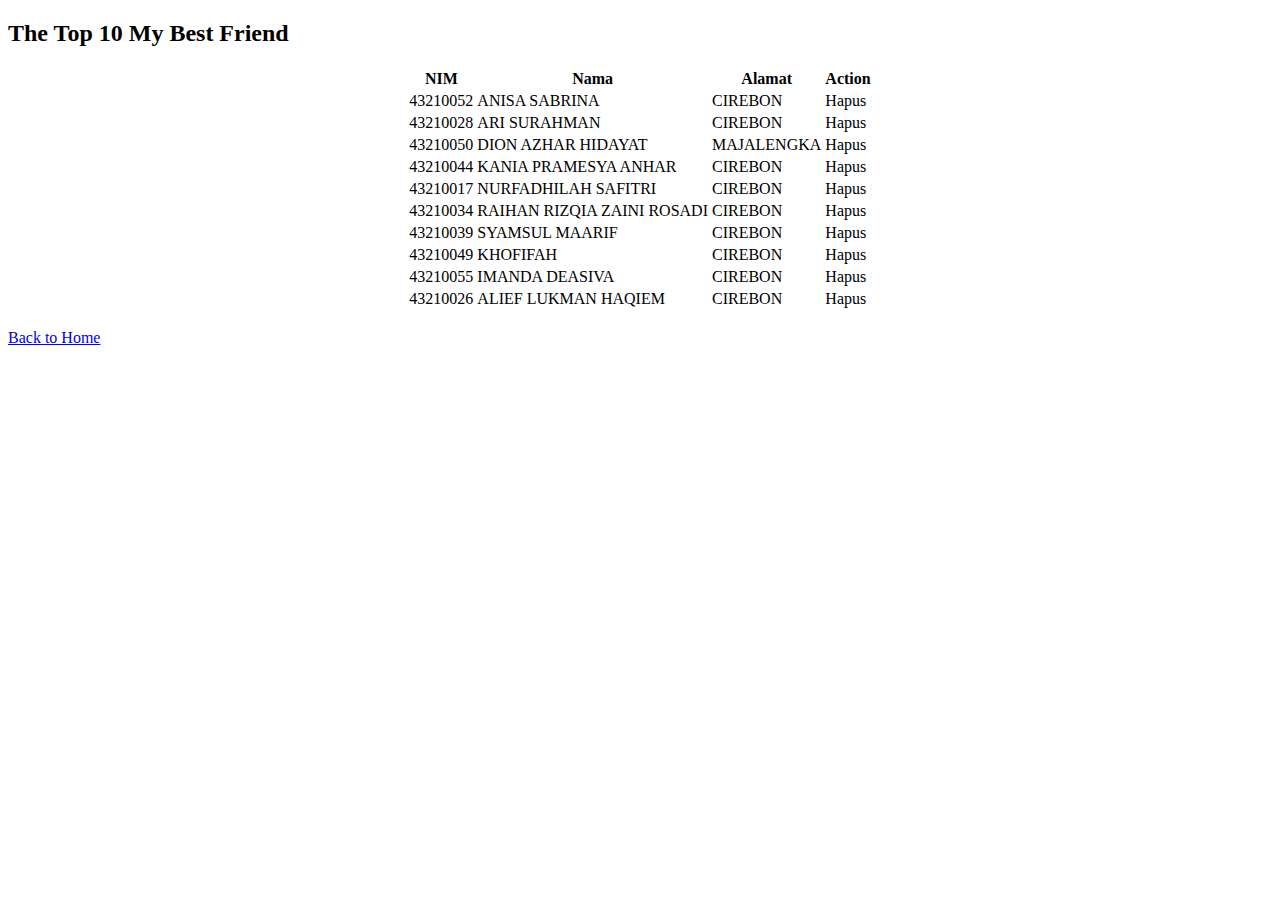
==== p04/pmbform.html @ 6de3c86f "Create pmbform.html" ====
<!DOCTYPE html>
<html lang="en">
  <head>
    <meta charset="UTF-8" />
    <meta http-equiv="X-UA-Compatible" content="IE=edge" />
    <meta name="viewport" content="width=device-width, initial-scale=1.0" />
    <link rel="stylesheet" href="friends.css" />
    <title>10 Best Friends</title>
  </head>
  <body>
    <h2 class="judul">The Top 10 My Best Friend</h2>
    <table align="center">
      <tr class="judul-tabel">
        <th>NIM</th>
        <th>Nama</th>
        <th>Alamat</th>
        <th>Action</th>
      </tr>
      <tr id="baris__1" class="baris">
        <td>43210052</td>
        <td class="data" id="nama_mhs__1">ANISA SABRINA</td>
        <td class="data" id="alamat__1">CIREBON</td>
        <td class="data tengah" id="hapus__1">Hapus</td>
      </tr>
      <tr id="baris__2" class="baris">
        <td>43210028</td>
        <td class="data" id="nama_mhs__2">ARI SURAHMAN</td>
        <td class="data" id="alamat__2">CIREBON</td>
        <td class="data tengah" id="hapus__2">Hapus</td>
      </tr>
      <tr id="baris__3" class="baris">
        <td>43210050</td>
        <td class="data" id="nama_mhs__3">DION AZHAR HIDAYAT</td>
        <td class="data" id="alamat__3">MAJALENGKA</td>
        <td class="data tengah" id="hapus__3">Hapus</td>
      </tr>
      <tr id="baris__4" class="baris">
        <td>43210044</td>
        <td class="data" id="nama_mhs__4">KANIA PRAMESYA ANHAR</td>
        <td class="data" id="alamat__4">CIREBON</td>
        <td class="data tengah" id="hapus__4">Hapus</td>
      </tr>
      <tr id="baris__5" class="baris">
        <td>43210017</td>
        <td class="data" id="nama_mhs__5">NURFADHILAH SAFITRI</td>
        <td class="data" id="alamat__5">CIREBON</td>
        <td class="data tengah" id="hapus__5">Hapus</td>
      </tr>
      <tr id="baris__6" class="baris">
        <td>43210034</td>
        <td class="data" id="nama_mhs__6">RAIHAN RIZQIA ZAINI ROSADI</td>
        <td class="data" id="alamat__6">CIREBON</td>
        <td class="data tengah" id="hapus__6">Hapus</td>
      </tr>
      <tr id="baris__7" class="baris">
        <td>43210039</td>
        <td class="data" id="nama_mhs__7">SYAMSUL MAARIF</td>
        <td class="data" id="alamat__7">CIREBON</td>
        <td class="data tengah" id="hapus__7">Hapus</td>
      </tr>
      <tr id="baris__8" class="baris">
        <td>43210049</td>
        <td class="data" id="nama_mhs__8">KHOFIFAH</td>
        <td class="data" id="alamat__8">CIREBON</td>
        <td class="data tengah" id="hapus__8">Hapus</td>
      </tr>
      <tr id="baris__9" class="baris">
        <td>43210055</td>
        <td class="data" id="nama_mhs__9">IMANDA DEASIVA</td>
        <td class="data" id="alamat__9">CIREBON</td>
        <td class="data tengah" id="hapus__9">Hapus</td>
      </tr>
      <tr id="baris__10" class="baris">
        <td>43210026</td>
        <td class="data" id="nama_mhs__10">ALIEF LUKMAN HAQIEM</td>
        <td class="data" id="alamat__10">CIREBON</td>
        <td class="data tengah" id="hapus__10">Hapus</td>
      </tr>
    </table>
    <br />

    <div id="tombol" class="tombol-back-bestie">
      <a onclick="alert('Kamu mau kembali?')" href="../index.html"
        >Back to Home</a
      >
    </div>

    <script src="https://ajax.googleapis.com/ajax/libs/jquery/3.6.0/jquery.min.js"></script>
    <script src="script.js"></script>
  </body>
</html>
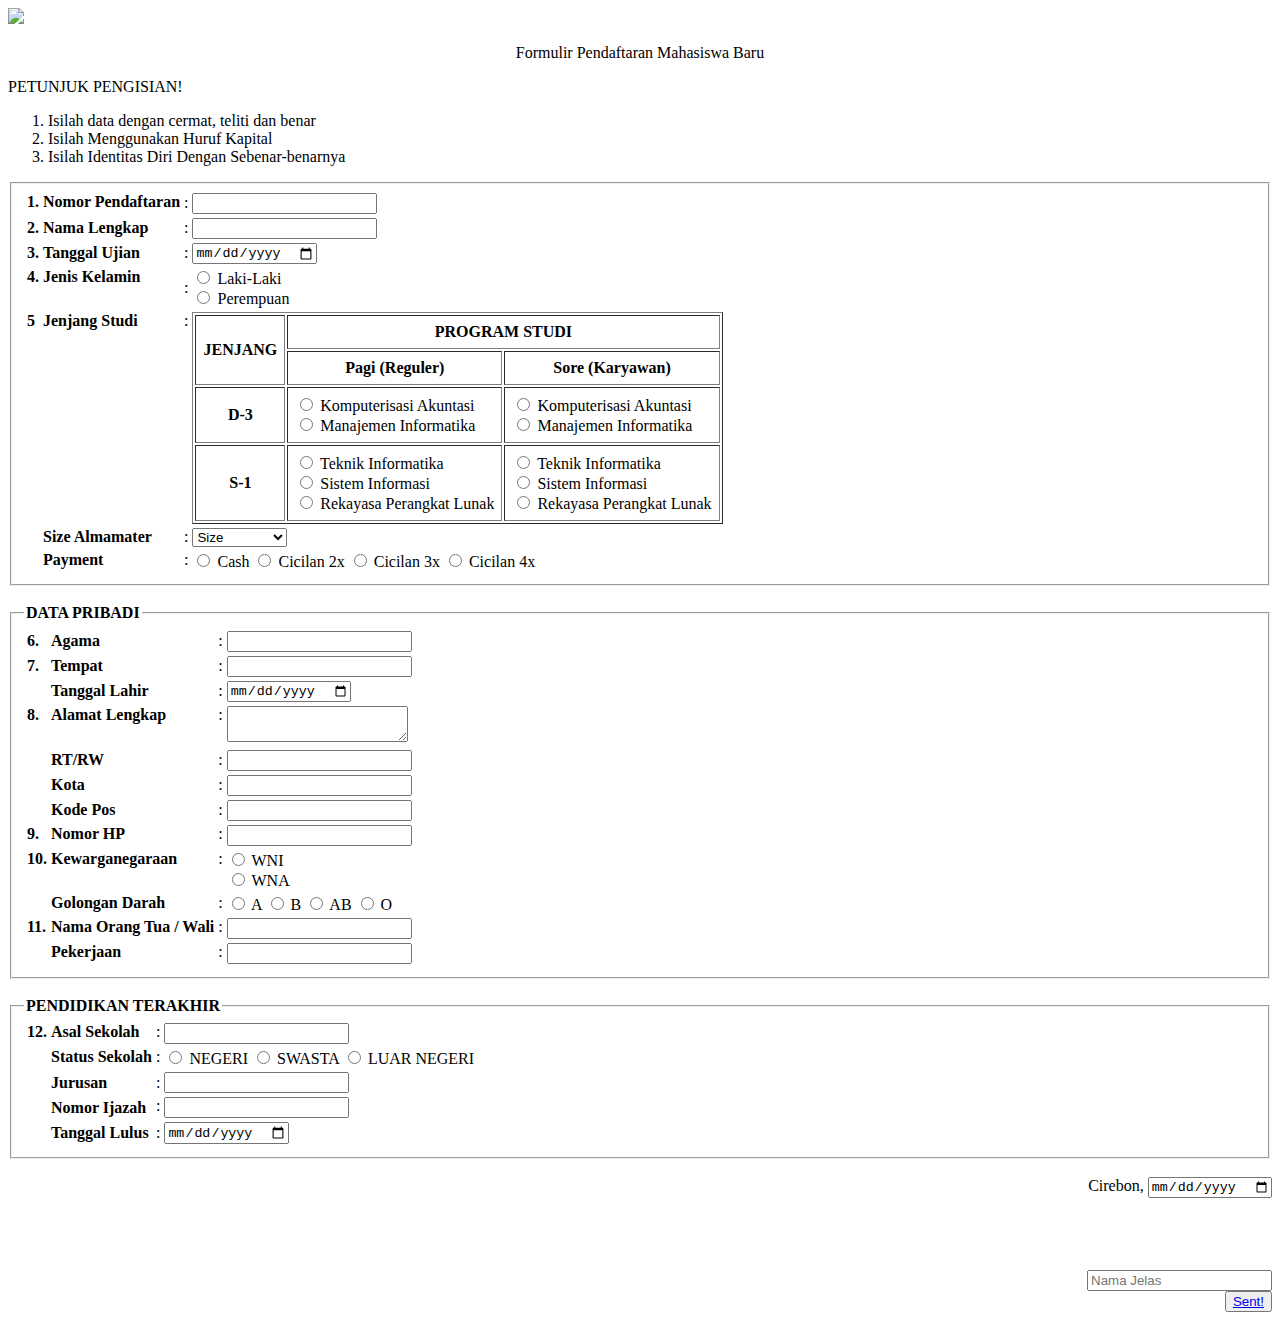
==== commit 96d21c4b: "Update pmbform.html" ====
--- a/p04/pmbform.html
+++ b/p04/pmbform.html
@@ -1,91 +1,302 @@
 <!DOCTYPE html>
-<html lang="en">
+<html>
   <head>
-    <meta charset="UTF-8" />
-    <meta http-equiv="X-UA-Compatible" content="IE=edge" />
-    <meta name="viewport" content="width=device-width, initial-scale=1.0" />
-    <link rel="stylesheet" href="friends.css" />
-    <title>10 Best Friends</title>
+    <meta charset="utf-8" />
+    <meta name="viewport" content="width=device-width, initial-scale=1" />
+    <link rel="stylesheet" href="styleform.css" />
+    <title>FORM PMB</title>
   </head>
   <body>
-    <h2 class="judul">The Top 10 My Best Friend</h2>
-    <table align="center">
-      <tr class="judul-tabel">
-        <th>NIM</th>
-        <th>Nama</th>
-        <th>Alamat</th>
-        <th>Action</th>
-      </tr>
-      <tr id="baris__1" class="baris">
-        <td>43210052</td>
-        <td class="data" id="nama_mhs__1">ANISA SABRINA</td>
-        <td class="data" id="alamat__1">CIREBON</td>
-        <td class="data tengah" id="hapus__1">Hapus</td>
-      </tr>
-      <tr id="baris__2" class="baris">
-        <td>43210028</td>
-        <td class="data" id="nama_mhs__2">ARI SURAHMAN</td>
-        <td class="data" id="alamat__2">CIREBON</td>
-        <td class="data tengah" id="hapus__2">Hapus</td>
-      </tr>
-      <tr id="baris__3" class="baris">
-        <td>43210050</td>
-        <td class="data" id="nama_mhs__3">DION AZHAR HIDAYAT</td>
-        <td class="data" id="alamat__3">MAJALENGKA</td>
-        <td class="data tengah" id="hapus__3">Hapus</td>
-      </tr>
-      <tr id="baris__4" class="baris">
-        <td>43210044</td>
-        <td class="data" id="nama_mhs__4">KANIA PRAMESYA ANHAR</td>
-        <td class="data" id="alamat__4">CIREBON</td>
-        <td class="data tengah" id="hapus__4">Hapus</td>
-      </tr>
-      <tr id="baris__5" class="baris">
-        <td>43210017</td>
-        <td class="data" id="nama_mhs__5">NURFADHILAH SAFITRI</td>
-        <td class="data" id="alamat__5">CIREBON</td>
-        <td class="data tengah" id="hapus__5">Hapus</td>
-      </tr>
-      <tr id="baris__6" class="baris">
-        <td>43210034</td>
-        <td class="data" id="nama_mhs__6">RAIHAN RIZQIA ZAINI ROSADI</td>
-        <td class="data" id="alamat__6">CIREBON</td>
-        <td class="data tengah" id="hapus__6">Hapus</td>
-      </tr>
-      <tr id="baris__7" class="baris">
-        <td>43210039</td>
-        <td class="data" id="nama_mhs__7">SYAMSUL MAARIF</td>
-        <td class="data" id="alamat__7">CIREBON</td>
-        <td class="data tengah" id="hapus__7">Hapus</td>
-      </tr>
-      <tr id="baris__8" class="baris">
-        <td>43210049</td>
-        <td class="data" id="nama_mhs__8">KHOFIFAH</td>
-        <td class="data" id="alamat__8">CIREBON</td>
-        <td class="data tengah" id="hapus__8">Hapus</td>
-      </tr>
-      <tr id="baris__9" class="baris">
-        <td>43210055</td>
-        <td class="data" id="nama_mhs__9">IMANDA DEASIVA</td>
-        <td class="data" id="alamat__9">CIREBON</td>
-        <td class="data tengah" id="hapus__9">Hapus</td>
-      </tr>
-      <tr id="baris__10" class="baris">
-        <td>43210026</td>
-        <td class="data" id="nama_mhs__10">ALIEF LUKMAN HAQIEM</td>
-        <td class="data" id="alamat__10">CIREBON</td>
-        <td class="data tengah" id="hapus__10">Hapus</td>
-      </tr>
-    </table>
-    <br />
+    <div class="image-headers">
+      <img src="kopikmi.jpg" width="100%" />
+    </div>
+    <div class="bungkus-content">
+      <p align="center" class="pala">Formulir Pendaftaran Mahasiswa Baru</p>
+      <div class="bungkus">
+        <p class="rule">PETUNJUK PENGISIAN!</p>
+        <ol class="rules">
+          <li>Isilah data dengan cermat, teliti dan benar</li>
+          <li>Isilah Menggunakan Huruf Kapital</li>
+          <li> Isilah Identitas Diri Dengan Sebenar-benarnya</li>
+          </li>
+        </ol>
+      </div>
+    </div>
+    <form method="post">
+      <fieldset>
+        <table class="first">
+          <tr>
+            <th align="left" valign="top" width="5">1.</th>
+            <th align="left" valign="top">Nomor Pendaftaran</th>
+            <td>:</td>
+            <td valign="top">
+              <input type="text" name="nomor-pendaftaran" maxlength="12" />
+            </td>
+          </tr>
+          <tr>
+            <th align="left">2.</th>
+            <th align="left">Nama Lengkap</th>
+            <td>:</td>
+            <td><input type="text" name="nama-lengkap" maxlength="50" /></td>
+          </tr>
+          <tr>
+            <th align="left">3.</th>
+            <th align="left">Tanggal Ujian</th>
+            <td>:</td>
+            <td><input type="date" name="tanggal-ujian" /></td>
+          </tr>
+          <tr>
+            <th align="left" valign="top">4.</th>
+            <th align="left" valign="top">Jenis Kelamin</th>
+            <td>:</td>
+            <td>
+              <input type="radio" name="jenis-kelamin" /> Laki-Laki
+              <br />
+              <input type="radio" name="jenis-kelamin" /> Perempuan
+            </td>
+          </tr>
+          <tr>
+            <th align="left" valign="top">5</th>
+            <th align="left" valign="top">Jenjang Studi</th>
+            <td valign="top">:</td>
+            <td>
+              <div style="overflow-x:auto;">
+              <table border="1" cellpadding="7">
+                <thead>
+                  <tr>
+                    <th rowspan="2">JENJANG</th>
+                    <th colspan="2">PROGRAM STUDI</th>
+                  </tr>
+                  <tr>
+                    <th>Pagi (Reguler)</th>
+                    <th>Sore (Karyawan)</th>
+                  </tr>
+                </thead>
+                <tbody>
+                  <tr>
+                    <th>D-3</th>
+                    <td>
+                      <input type="radio" name="Diploma" />
+                      Komputerisasi Akuntasi <br />
+                      <input type="radio" name="Diploma" />
+                      Manajemen Informatika <br />
+                    </td>
+                    <td>
+                      <input type="radio" name="Diploma" />
+                      Komputerisasi Akuntasi <br />
+                      <input type="radio" name="Diploma" />
+                      Manajemen Informatika <br />
+                    </td>
+                  </tr>
+                  <tr>
+                    <th>S-1</th>
+                    <td>
+                      <input type="radio" name="strata" />
+                      Teknik Informatika <br />
+                      <input type="radio" name="strata" />
+                      Sistem Informasi <br />
+                      <input type="radio" name="strata" />
+                      Rekayasa Perangkat Lunak <br />
+                    </td>
+                    <td>
+                      <input type="radio" name="strata" />
+                      Teknik Informatika <br />
+                      <input type="radio" name="strata" />
+                      Sistem Informasi <br />
+                      <input type="radio" name="strata" />
+                      Rekayasa Perangkat Lunak <br />
+                    </td>
 
-    <div id="tombol" class="tombol-back-bestie">
-      <a onclick="alert('Kamu mau kembali?')" href="../index.html"
-        >Back to Home</a
-      >
+                  </tr>
+                </tbody>
+              </table>
+              </div>
+            </td>
+          </tr>
+          <tr>
+            <th></th>
+            <th align="left" valign="top">Size Almamater</th>
+            <td valign="top">:</td>
+            <td>
+              <select name="Almamater">
+                <option>Size</option>
+                <option>S (39 x 55)</option>
+                <option>M (42 x 58)</option>
+                <option>L (45 x 61)</option>
+                <option>XL (48 x 64)</option>
+              </select>
+            </td>
+          </tr>
+          <tr>
+            <th></th>
+            <th align="left" valign="top">Payment</th>
+            <td valign="top">:</td>
+            <td>
+              <input type="radio" name="Payment" /> Cash
+              <input type="radio" name="Payment" /> Cicilan 2x
+              <input type="radio" name="Payment" /> Cicilan 3x
+              <input type="radio" name="Payment" /> Cicilan 4x
+            </td>
+          </tr>
+        </table>
+      </fieldset>
+      <br />
+      <fieldset>
+        <legend><b>DATA PRIBADI</b></legend>
+        <table>
+          <tr>
+            <th align="left" width="5">6.</th>
+            <th align="left">Agama</th>
+            <td>:</td>
+            <td><input type="text" name="agama" maxlength="15" /></td>
+          </tr>
+          <tr>
+            <th align="left">7.</th>
+            <th align="left">Tempat</th>
+            <td>:</td>
+            <td><input type="text" name="tempat-lahir" maxlength="14" /></td>
+          </tr>
+          <tr>
+            <th></th>
+            <th align="left">Tanggal Lahir</th>
+            <td>:</td>
+            <td><input type="date" name="tanggal-lahir" /></td>
+          </tr>
+          <tr>
+            <th align="left" valign="top">8.</th>
+            <th align="left" valign="top">Alamat Lengkap</th>
+            <td valign="top">:</td>
+            <td><textarea name="nama-lengkap"></textarea></td>
+          </tr>
+          <tr>
+            <th></th>
+            <th align="left">RT/RW</th>
+            <td>:</td>
+            <td><input type="text" name="rt/rw" maxlength="10" /></td>
+          </tr>
+          <tr>
+            <th></th>
+            <th align="left">Kota</th>
+            <td>:</td>
+            <td><input type="text" name="kota" maxlength="10" /></td>
+          </tr>
+          <tr>
+            <th></th>
+            <th align="left">Kode Pos</th>
+            <td>:</td>
+            <td><input type="text" name="kode-pos" maxlength="5" /></td>
+          </tr>
+          <tr>
+            <th align="left" valign="top">9.</th>
+            <th align="left" valign="top">Nomor HP</th>
+            <td valign="top">:</td>
+            <td valign="top">
+              <input type="text" name="no-hp" maxlength="16" />
+            </td>
+          </tr>
+          <tr>
+            <th align="left" valign="top">10.</th>
+            <th align="left" valign="top">Kewarganegaraan</th>
+            <td valign="top">:</td>
+            <td>
+              <input type="radio" name="kewarganegaraan" value="WNI" /> WNI
+              <br />
+              <input type="radio" name="kewarganegaraan" value="WNA" /> WNA
+            </td>
+          </tr>
+          <tr>
+            <th></th>
+            <th align="left" valign="top">Golongan Darah</th>
+            <td valign="top">:</td>
+            <td>
+              <input type="radio" name="golongan-darah" /> A
+              <input type="radio" name="golongan-darah" /> B
+              <input type="radio" name="golongan-darah" /> AB
+              <input type="radio" name="golongan-darah" />
+              O
+            </td>
+          </tr>
+          <tr>
+            <th align="left" valign="top">11.</th>
+            <th align="left" valign="top">Nama Orang Tua / Wali</th>
+            <td valign="top">:</td>
+            <td valign="top">
+              <input type="text" name="nama-orangtua" maxlength="30" />
+            </td>
+          </tr>
+          <tr>
+            <th></th>
+            <th align="left" valign="top">Pekerjaan</th>
+            <td valign="top">:</td>
+            <td>
+              <input type="text" name="Pekerjaan" maxlength="40" /> 
+            </td>
+          </tr>
+        </table>
+      </fieldset>
+      <br />
+      <fieldset>
+        <legend><b>PENDIDIKAN TERAKHIR</b></legend>
+        <table>
+          <tr>
+            <th align="left" valign="top" width="5">12.</th>
+            <th align="left" valign="top">Asal Sekolah</th>
+            <td valign="top">:</td>
+            <td valign="top">
+              <input type="text" name="asal-sekolah" maxlength="15" />
+            </td>
+          </tr>
+          <tr>
+            <th></th>
+            <th align="left" valign="top">Status Sekolah</th>
+            <td valign="top">:</td>
+            <td>
+              <input type="radio" name="status-sekolah" /> NEGERI
+              <input type="radio" name="status-sekolah" /> SWASTA
+              <input type="radio" name="status-sekolah" /> LUAR NEGERI
+            </td>
+          </tr>
+          <tr>
+            <th></th>
+            <th align="left">Jurusan</th>
+            <td>:</td>
+            <td><input type="text" name="jurusan" maxlength="14" /></td>
+          </tr>
+          <tr>
+            <th></th>
+            <th align="left">Nomor Ijazah</th>
+            <td valign="top">:</td>
+            <td valign="top">
+              <input type="text" name="no-ijazah" maxlength="14" />
+            </td>
+          </tr>
+          <tr>
+            <th></th>
+            <th align="left">Tanggal Lulus</th>
+            <td>:</td>
+            <td><input type="date" name="tanggal-lulus" /></td>
+          </tr>
+        </table>
+      </fieldset>
+      <div style="text-align: right;">
+            <tbody>
+              <br>
+            <tr>
+                <td>Cirebon, <input type="date" name="tgl-ttd"></td>
+            </tr>
+            <br>
+            <br>
+            <br>
+            <br>
+            <br>
+            <tr>
+                <td><input type="text" name="" placeholder="Nama Jelas"></td>
+            </tr>
+        </tbody>
+        <br>
+        <button><a href="../sendp04form-lv3/sentform.html">Sent!</button>
     </div>
-
-    <script src="https://ajax.googleapis.com/ajax/libs/jquery/3.6.0/jquery.min.js"></script>
-    <script src="script.js"></script>
+        
+    </form>
   </body>
 </html>
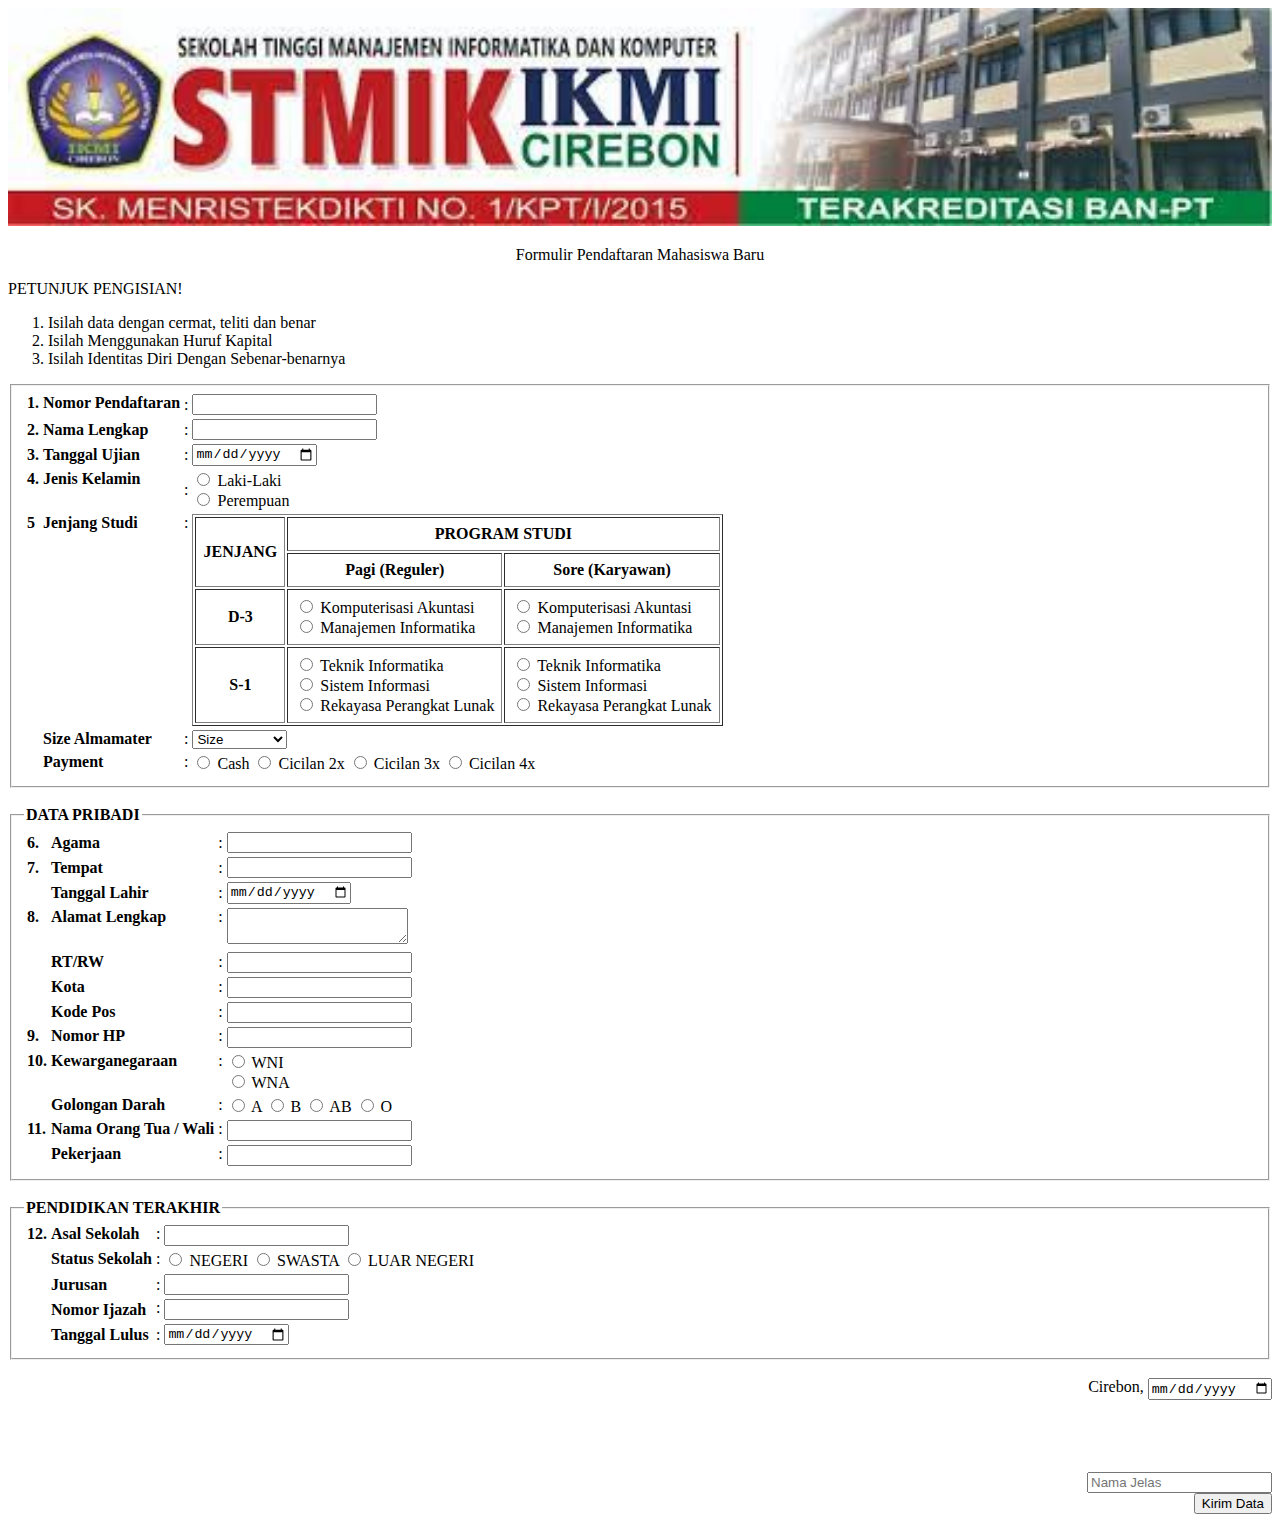
==== commit 609a194f: "Update pmbform.html" ====
--- a/p04/pmbform.html
+++ b/p04/pmbform.html
@@ -294,7 +294,7 @@
             </tr>
         </tbody>
         <br>
-        <button><a href="../sendp04form-lv3/sentform.html">Sent!</button>
+              <button type="submit">Kirim Data</button>
     </div>
         
     </form>
